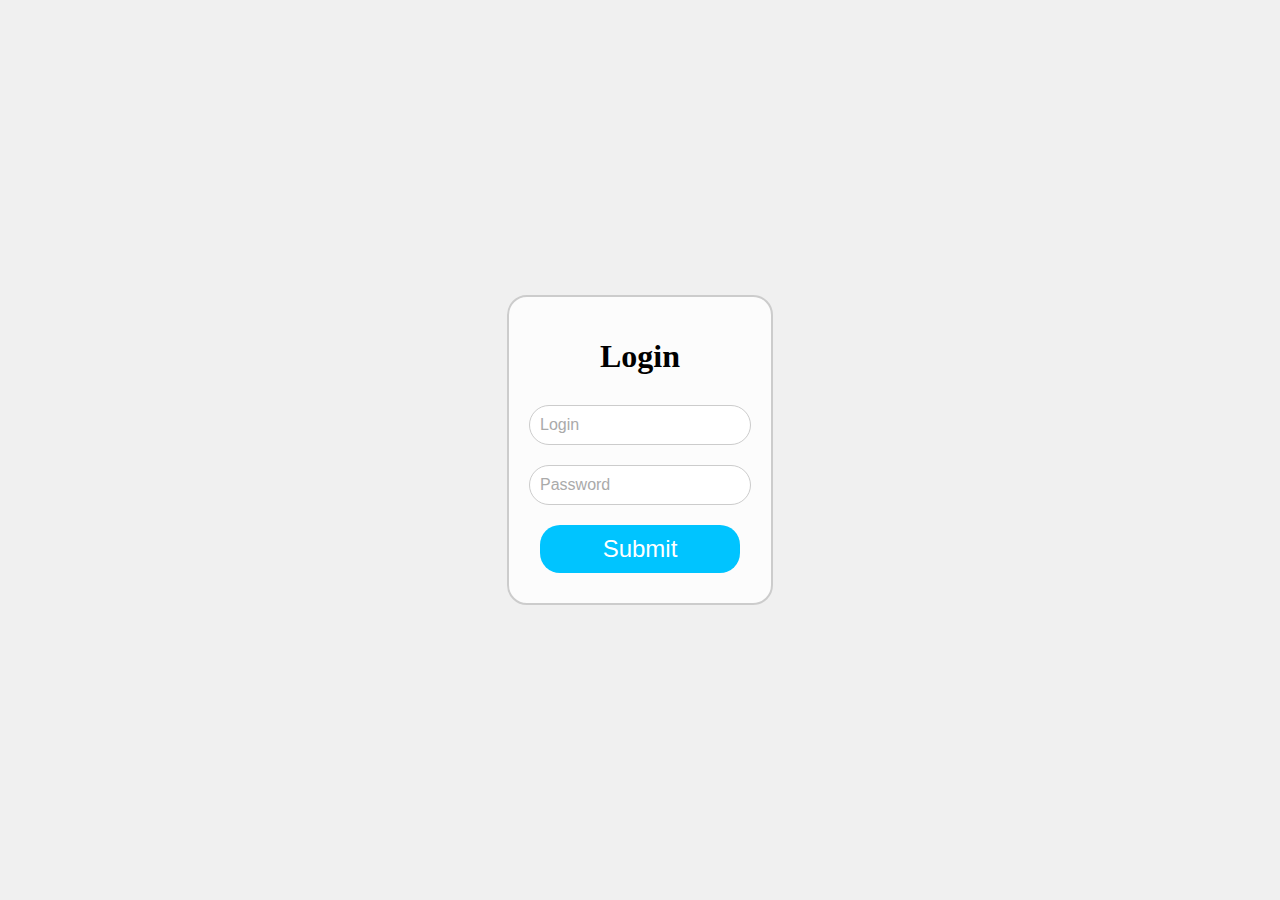
==== src/main/webapp/login.html @ 9a7283a4 "накидал визуал для страниц" ====
<!DOCTYPE html>
<html lang="ru">
<head>
    <meta charset="UTF-8">
    <meta name="viewport" content="width=device-width, initial-scale=1.0">
    <link rel="stylesheet" href="css/login.css">
    <title>Авторизация</title>
</head>
<body>
<div>
    <div id="menu">
        <h1> Login </h1>
        <form id="login-form">
            <input type="text" placeholder="Login" required>
            <input type="password" placeholder="Password" required>
            <button type="submit">Submit</button>
        </form>
    </div>
</div>
</body>
</html>
---- src/main/webapp/css/login.css ----
body {
    display: flex;
    justify-content: center;
    align-items: center;
    height: 100vh; /* Занимает всю высоту экрана */
    margin: 0; /* Убирает отступы по умолчанию */
    background-color: #f0f0f0; /* Цвет фона страницы */
}

#menu {
    background-color: rgba(255, 255, 255, 0.8); /* Полупрозрачный фон */
    border: 2px solid #ccc; /* Обводка */
    border-radius: 20px; /* Закругленные углы */
    padding: 20px; /* Отступы внутри меню */
    text-align: center; /* Центрирование текста */
}

h1 {
    margin-bottom: 20px; /* Отступ снизу заголовка */
}

form {
    display: flex;
    flex-direction: column; /* Вертикальное расположение полей ввода */
    align-items: center; /* Центрирование полей ввода по горизонтали */
}

input {
    width: 200px; /* Ширина текстовых полей */
    padding: 10px; /* Отступы внутри текстовых полей */
    margin: 10px 0; /* Отступы между текстовыми полями */
    border: 1px solid #ccc; /* Обводка текстовых полей */
    border-radius: 20px; /* Закругленные углы текстовых полей */
    font-size: 1em; /* Размер шрифта */
}

input::placeholder {
    color: #aaa; /* Цвет текста в placeholder */
}

button {
    font-size: 1.5em; /* Размер шрифта, примерно как h2 */
    border-radius: 20px; /* Закругленные углы кнопок */
    padding: 10px 20px; /* Отступы внутри кнопок */
    margin: 10px 0; /* Отступы между кнопками (только сверху и снизу) */
    border: none; /* Убираем стандартную обводку кнопок */
    background-color: #00c4ff; /* Цвет фона кнопок */
    color: white; /* Цвет текста кнопок */
    cursor: pointer; /* Указатель при наведении */
    transition: background-color 0.3s; /* Плавный переход цвета фона */
    width: 200px; /* Фиксированная ширина кнопок */
}

button:hover {
    background-color: #0074b3; /* Цвет фона кнопок при наведении */
}
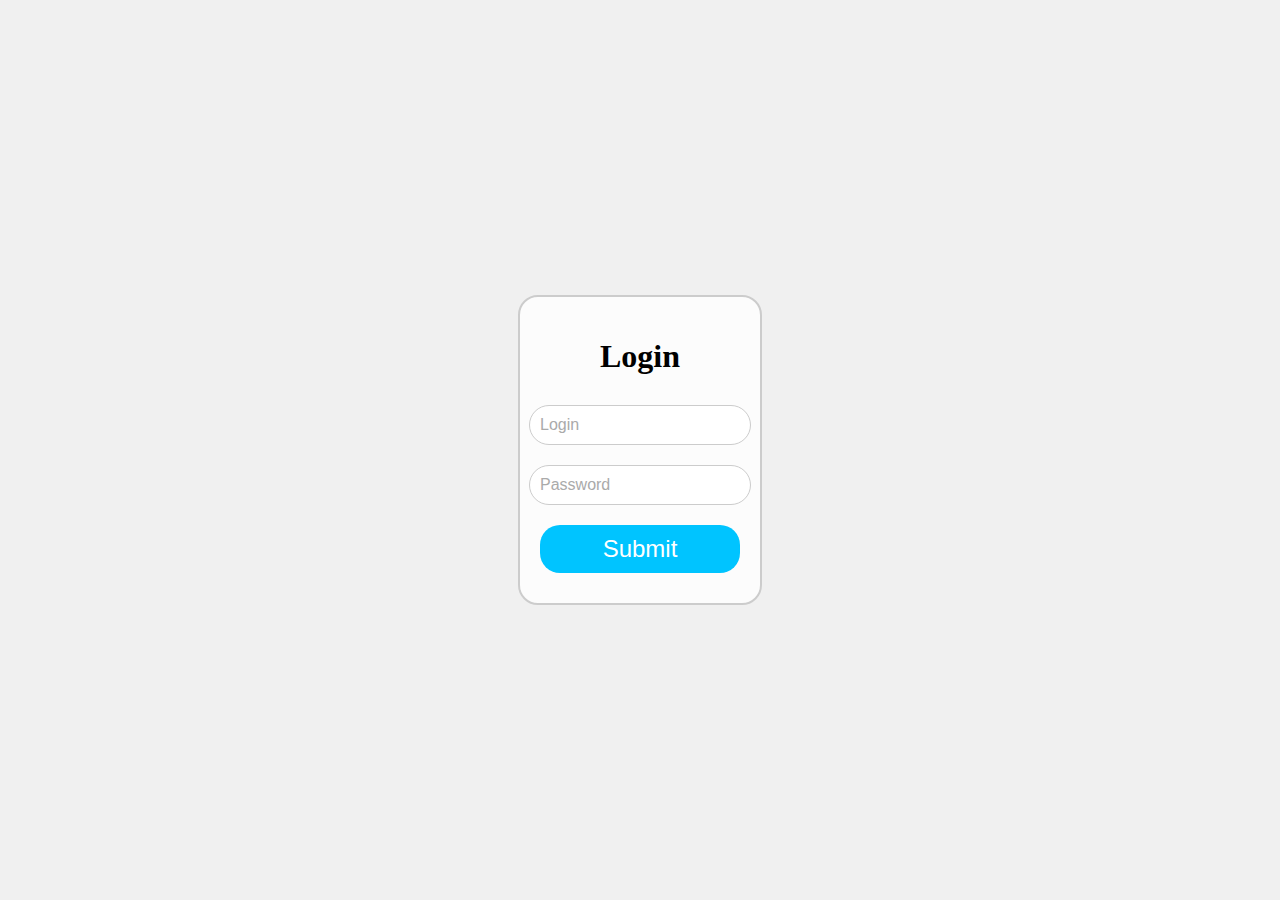
==== commit 3b96ede4: "сделал авторизацию/выход, но пока так себе" ====
--- a/src/main/webapp/login.html
+++ b/src/main/webapp/login.html
@@ -10,12 +10,13 @@
 <div>
     <div id="menu">
         <h1> Login </h1>
-        <form id="login-form">
-            <input type="text" placeholder="Login" required>
-            <input type="password" placeholder="Password" required>
+        <form action="LoginServlet" method="get" id="login-form">
+            <input type="text" id="username" name="username" placeholder="Login" required>
+            <input type="password" id="password" name="password" placeholder="Password" required>
             <button type="submit">Submit</button>
         </form>
     </div>
 </div>
+<script src="js/login.js"></script>
 </body>
 </html>
--- a/src/main/webapp/css/login.css
+++ b/src/main/webapp/css/login.css
@@ -8,6 +8,7 @@
 }
 
 #menu {
+    width: 200px;
     background-color: rgba(255, 255, 255, 0.8); /* Полупрозрачный фон */
     border: 2px solid #ccc; /* Обводка */
     border-radius: 20px; /* Закругленные углы */
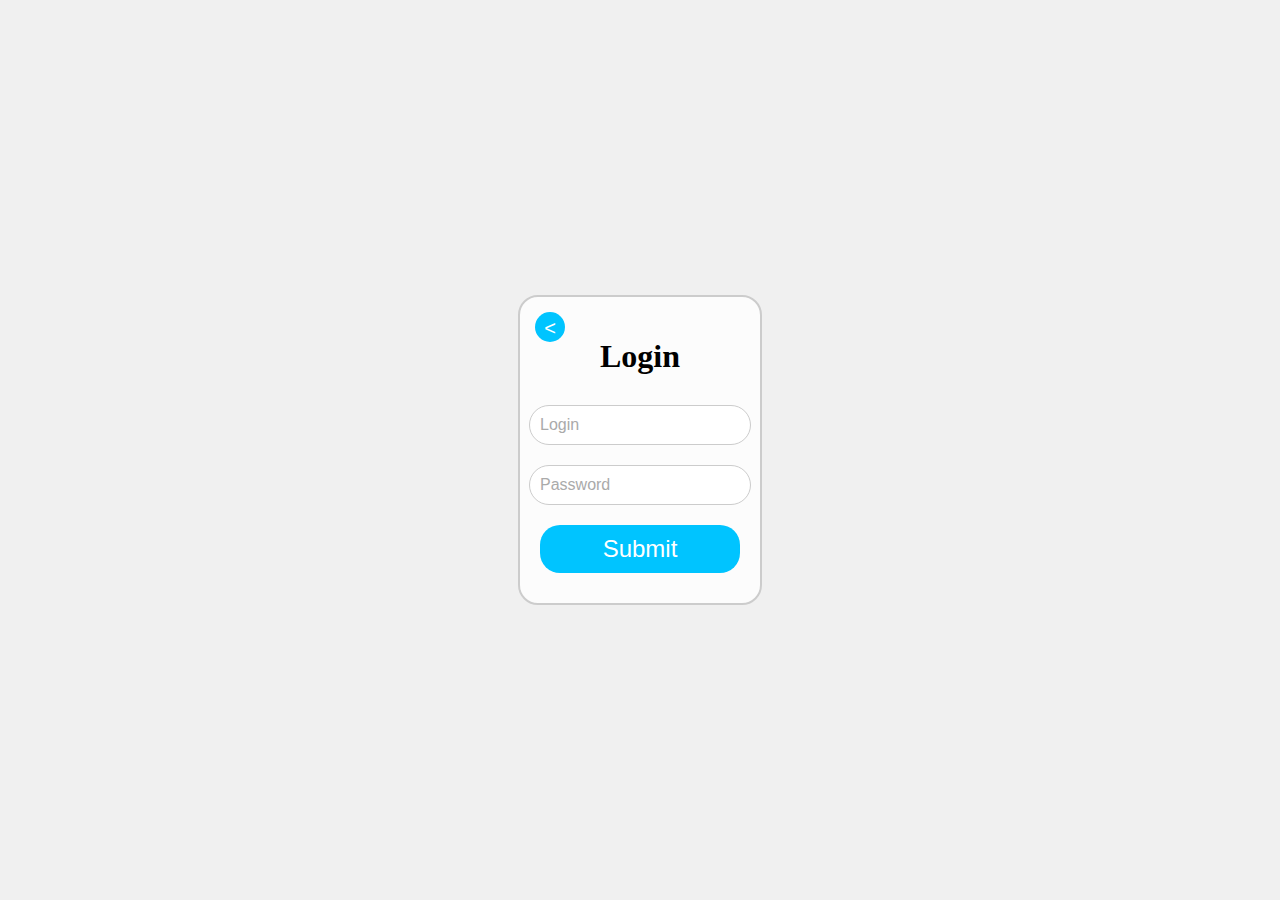
==== commit 58aa9410: "добавил регистрацию, но надо доработать" ====
--- a/src/main/webapp/login.html
+++ b/src/main/webapp/login.html
@@ -9,6 +9,7 @@
 <body>
 <div>
     <div id="menu">
+        <button id="backButton" onclick="location.href='index.html'">&lt;</button>
         <h1> Login </h1>
         <form action="LoginServlet" method="get" id="login-form">
             <input type="text" id="username" name="username" placeholder="Login" required>
--- a/src/main/webapp/css/login.css
+++ b/src/main/webapp/css/login.css
@@ -14,6 +14,7 @@
     border-radius: 20px; /* Закругленные углы */
     padding: 20px; /* Отступы внутри меню */
     text-align: center; /* Центрирование текста */
+    position: relative;
 }
 
 h1 {
@@ -51,7 +52,16 @@
     transition: background-color 0.3s; /* Плавный переход цвета фона */
     width: 200px; /* Фиксированная ширина кнопок */
 }
-
+#backButton{
+    position: absolute; /* Позволяет позиционировать кнопку относительно контейнера */
+    top: 10px; /* Отступ сверху */
+    left: 10px; /* Отступ слева */
+    width: 30px; /* Ширина кнопки */
+    height: 30px; /* Высота кнопки */
+    font-size: 20px; /* Размер шрифта для кнопки */
+    padding: 5px;
+    margin: 5px;
+}
 button:hover {
     background-color: #0074b3; /* Цвет фона кнопок при наведении */
 }
